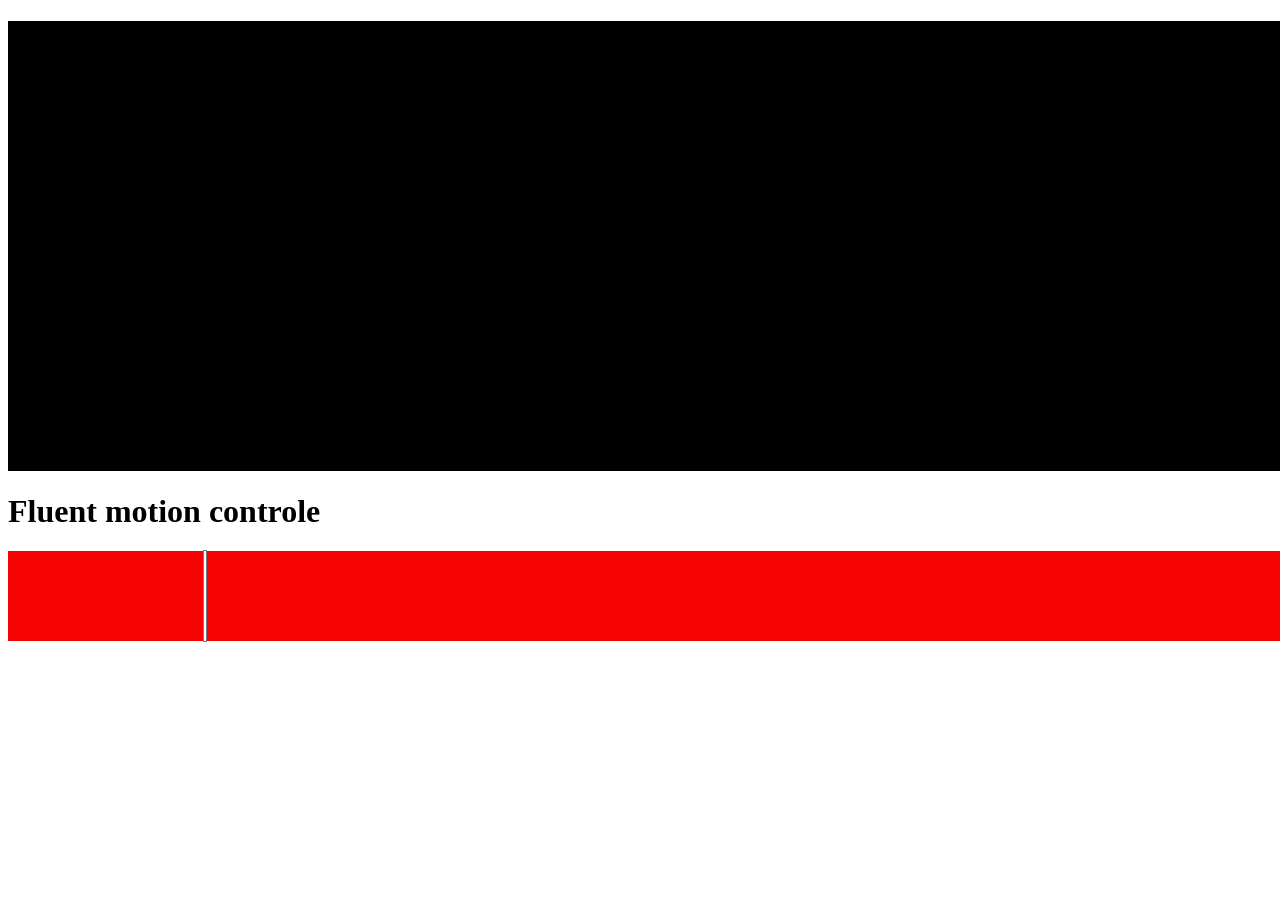
==== index.html @ b29a5333 "Slider setup. no js" ====
<!DOCTYPE html>
<html>
<head>
    <link rel="stylesheet" href="style.css">
</head>
<body>

    <div class="light"> <h1></h1></div>

    <h1>Fluent motion controle</h1>
    <div class="controller">
        <div class="slider-picker" style="left: 195px;"></div>
    </div>

</body>
</html>
---- style.css ----
.light {
    width: 100vw;
    height: 50vh;
    background-color: black;
}

.controller {
    width: 100vw;
    height: 10vh;
    background-color: rgb(245, 3, 3);
}

.slider-picker{
    width: 2px;
    height: 100%;
    border: 1px solid #777;
    background-color: #FFF;
    position: relative;
    top: -1px;
}
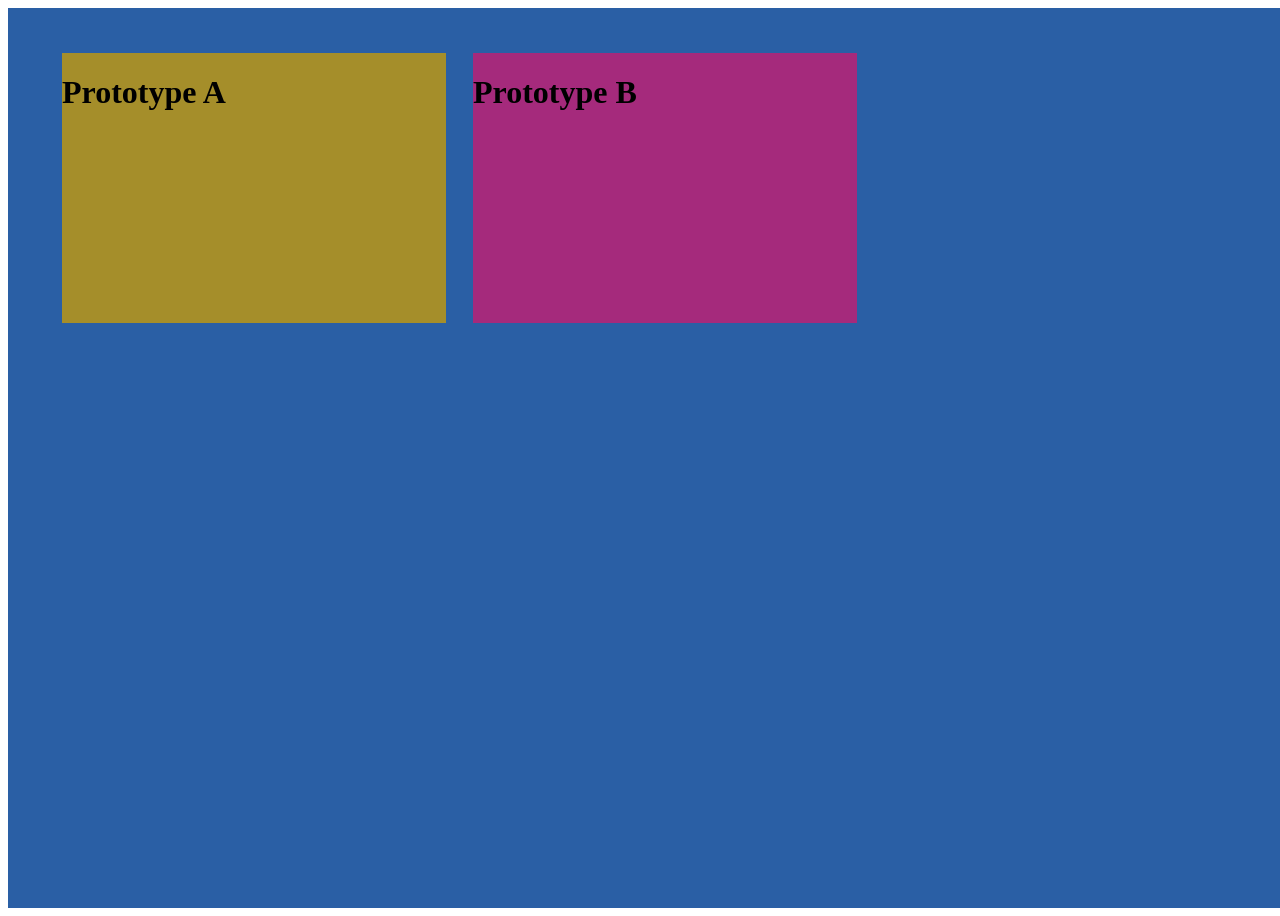
==== commit 37e60882: "New stuffs" ====
--- a/index.html
+++ b/index.html
@@ -1,16 +1,28 @@
 <!DOCTYPE html>
 <html>
+
 <head>
-    <link rel="stylesheet" href="style.css">
+    <meta name="viewport" content="width=device-width, initial-scale=1.0">
+    <link rel="stylesheet" type="text/css" href="indexStyle.css">
 </head>
+
 <body>
+    <div id="section1">
+        <div id="innerSecContainer">
 
-    <div class="light"> <h1></h1></div>
+            <div id="innerSection1">
+                <h1>Prototype A</h1>
+                <a href="protoA.html"><span id="sectionpointer"></span></a>
+            </div>
 
-    <h1>Fluent motion controle</h1>
-    <div class="controller">
-        <div class="slider-picker" style="left: 195px;"></div>
+            <div id="innerSection2" href="#section2">
+                <h1>Prototype B</h1>
+                <a href="ProtoB.html"><span id="sectionpointer"></span></a>
+            </div>
+
+
+        </div>
     </div>
+</body>
 
-</body>
 </html>
--- a/indexStyle.css
+++ b/indexStyle.css
@@ -0,0 +1,57 @@
+#section1 {
+    background-color: rgb(42, 95, 165);
+    width: 100vw;
+    flex-grow: 75vh;
+    overflow: hidden;
+}
+
+#innerSecContainer {
+    height: 100vh;
+    width: 100vw;
+    display: flex;
+    flex-wrap: wrap;
+}
+
+#sectionpointer {
+    position: absolute;
+    width: 100%;
+    height: 100%;
+    top: 0;
+    left: 0;
+    z-index: 1;
+    /* z Index first level*/
+}
+
+#innerSection1 {
+    position: relative;
+    background-color: rgb(165, 142, 42);
+    width: 30vw;
+    height: 30vh;
+    margin-top: 5vh;
+    margin-left: 6vh;
+    transition: 0.3s ease;
+}
+
+#innerSection1:hover {
+    -webkit-transform: scale(1.05);
+    -ms-transform: scale(1.05);
+    transform: scale(1.05);
+    transition: 0.3s ease;
+}
+
+#innerSection2 {
+    position: relative;
+    background-color: rgb(165, 42, 124);
+    width: 30vw;
+    height: 30vh;
+    margin-top: 5vh;
+    margin-left: 3vh;
+    transition: 0.3s ease;
+}
+
+#innerSection2:hover {
+    -webkit-transform: scale(1.05);
+    -ms-transform: scale(1.05);
+    transform: scale(1.05);
+    transition: 0.3s ease;
+}
